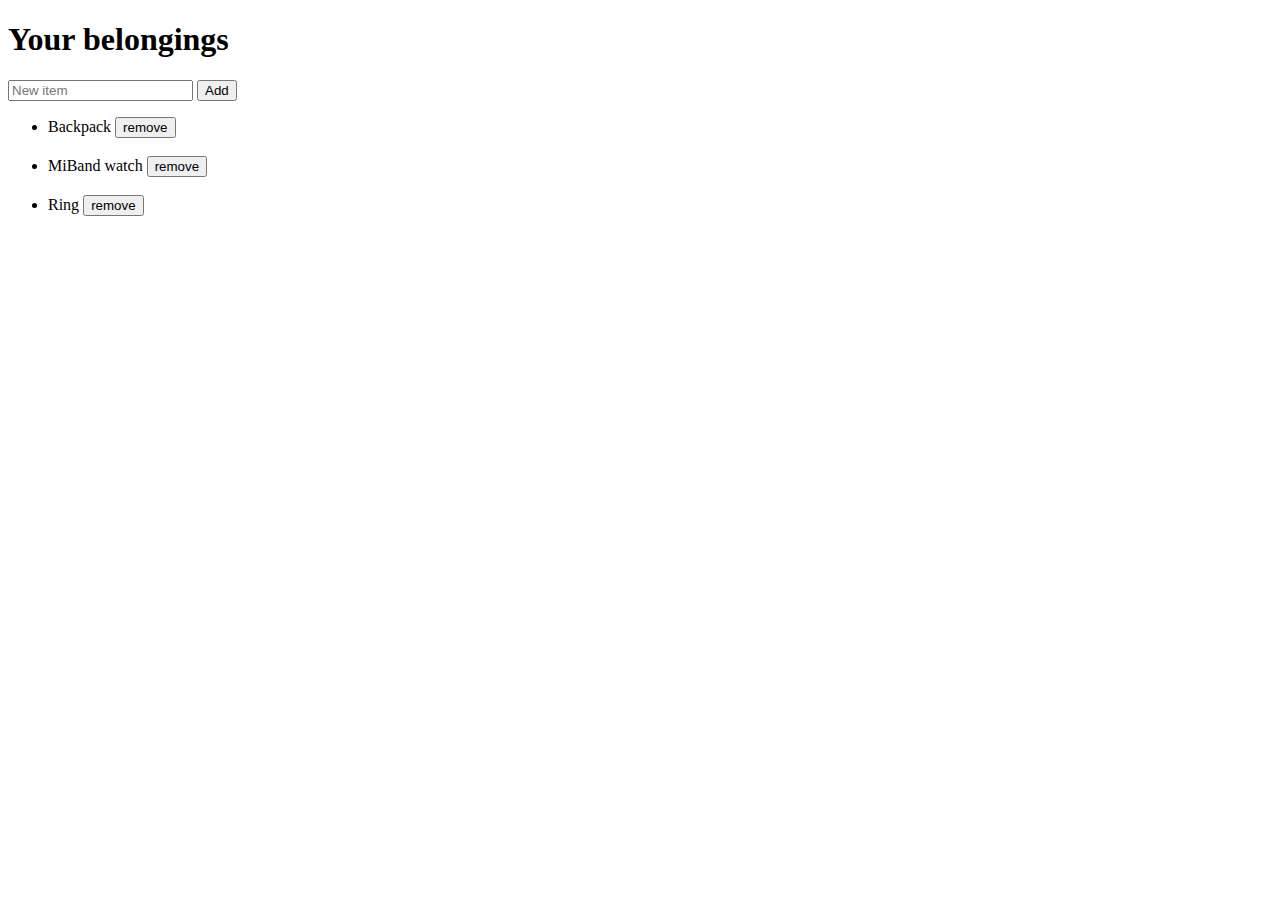
==== lesson8DOM/homework8/homework8.html @ 8399335d "homework8" ====
<!DOCTYPE html>
<html lang="en">
<head>
    <meta charset="UTF-8">
    <meta http-equiv="X-UA-Compatible" content="IE=edge">
    <meta name="viewport" content="width=device-width, initial-scale=1.0">
    <title>Document</title>
</head>
<body>



     <!-- <ul>
        <li>News</li>
        <li>Articles</li>
        <li>Blog</li>
    <ul>
      
    <div>
        <div class='singer'>James Bay</div>
        <div class='singer'>Nate Ruess</div>
        <div class='singer'>Ed Sheeran</div>
        <div class='singer'>Steve Garrigan</div>
    </div> -->

    <!-- <input type="text" id="name-input" placeholder="Enter your name">
    <button id="upper-btn">Upper it!!!</button>
    <div id="result-div">Your result will appear here</div> -->

    
    <h1>Your belongings</h1>
    <input type="text" id="item_input" placeholder="New item">
    <button id="add_btn">Add</button>
   
    <ul id="item_list_ul">
        <!-- <li>Test Items 1</li>
        <li>Test Items 2</li> -->
        <li>Backpack <button id="btn_remove">remove</button> </li>
        <br>
        <li>MiBand watch <button id="btn_remove">remove</button> </li>
        <br>
        <li>Ring <button id="btn_remove">remove</button> </li>
    </ul>
    

    <script src="homework8.js"></script>
</body>
</html>
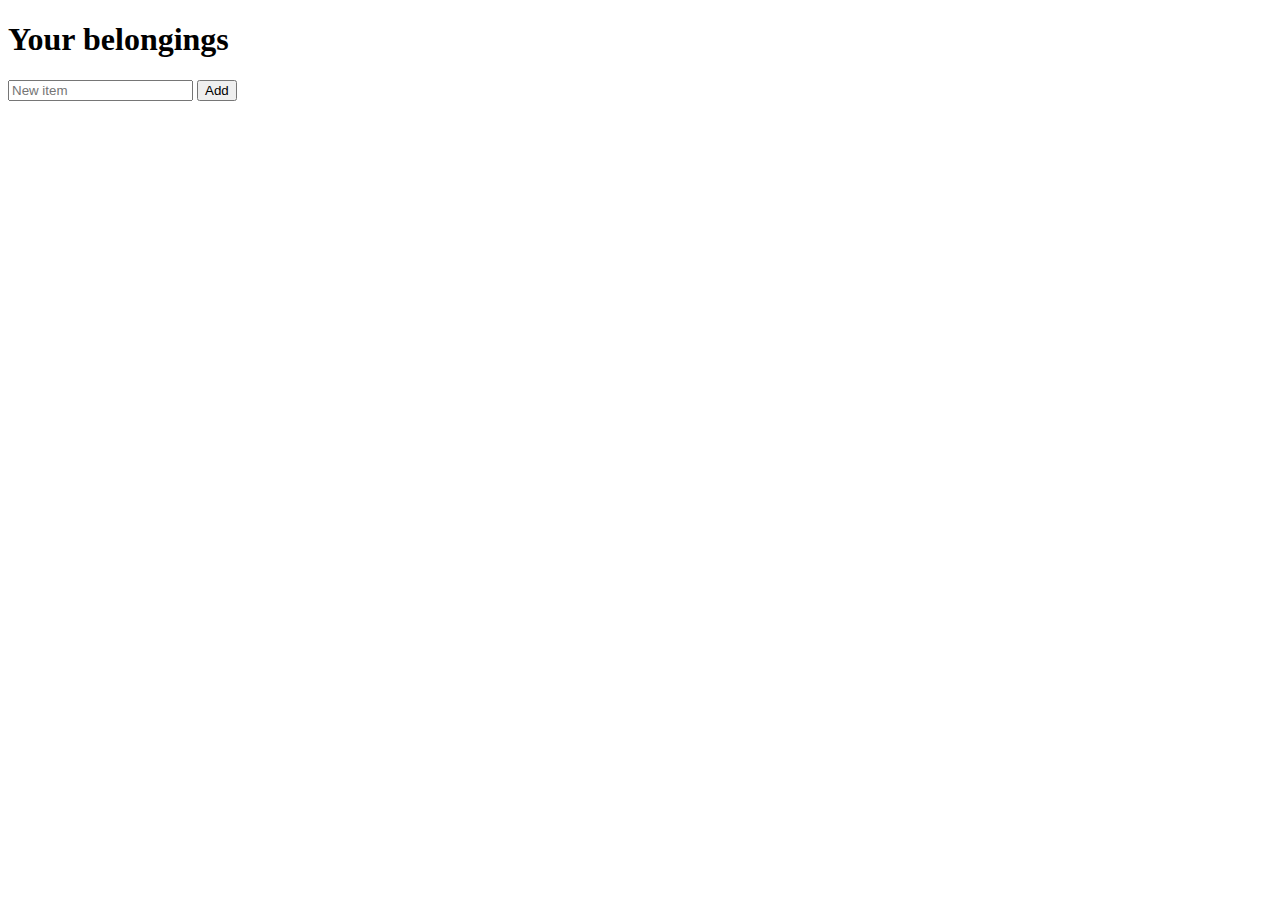
==== commit 18a9edd9: "hơmework9" ====
--- a/lesson8DOM/homework8/homework8.html
+++ b/lesson8DOM/homework8/homework8.html
@@ -35,11 +35,11 @@
     <ul id="item_list_ul">
         <!-- <li>Test Items 1</li>
         <li>Test Items 2</li> -->
-        <li>Backpack <button id="btn_remove">remove</button> </li>
+        <!-- <li>Backpack <button id="btn_remove">remove</button> </li>
         <br>
         <li>MiBand watch <button id="btn_remove">remove</button> </li>
         <br>
-        <li>Ring <button id="btn_remove">remove</button> </li>
+        <li>Ring <button id="btn_remove">remove</button> </li> -->
     </ul>
     
 
